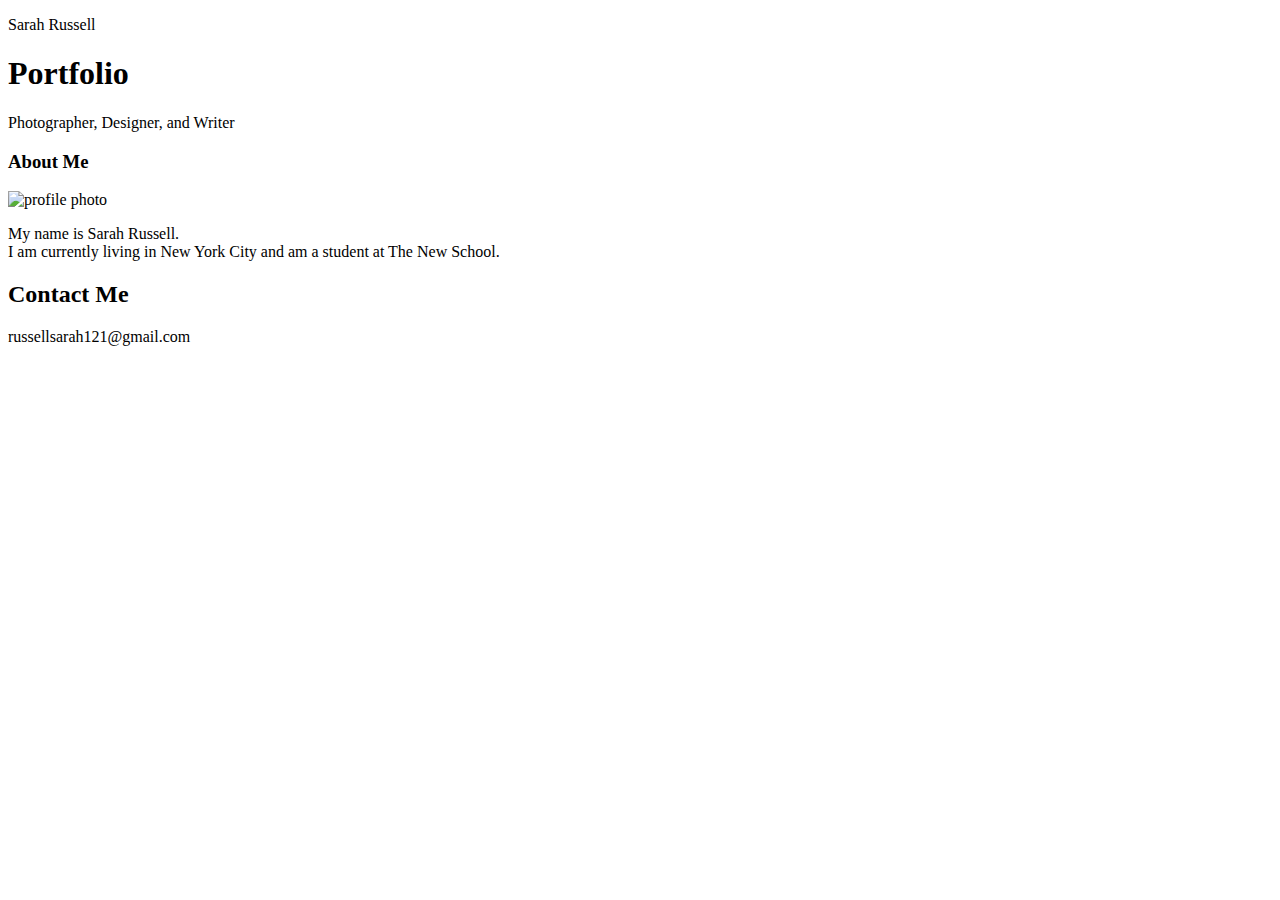
==== index.html @ b8abf29b "Create index.html" ====
<!DOCTYPE html>
<html>
	<head>
		<meta charset="utf-8">
		<title>Sarah Russell</title>
	</head>
	<body>
		<p>Sarah Russell</p>
			<h1>Portfolio</h1>
			<p>Photographer, Designer, and Writer</p>
			<h3>About Me</h3>
			<img src= "https://www.instagram.com/p/BTSDjaIjVH6/?hl=en&taken-by=sarah.a.russell" alt="profile photo" style= "width : 300px; height : 300px;" />
			<!-- Ask Anila about how to make my photo appear in the web browser -->
			<p>My name is Sarah Russell. <br /> I am currently living in New York City and am a student at The New School. </p>
			<h2>Contact Me</h2>
			<p>russellsarah121@gmail.com</p>
	</body>
</html>
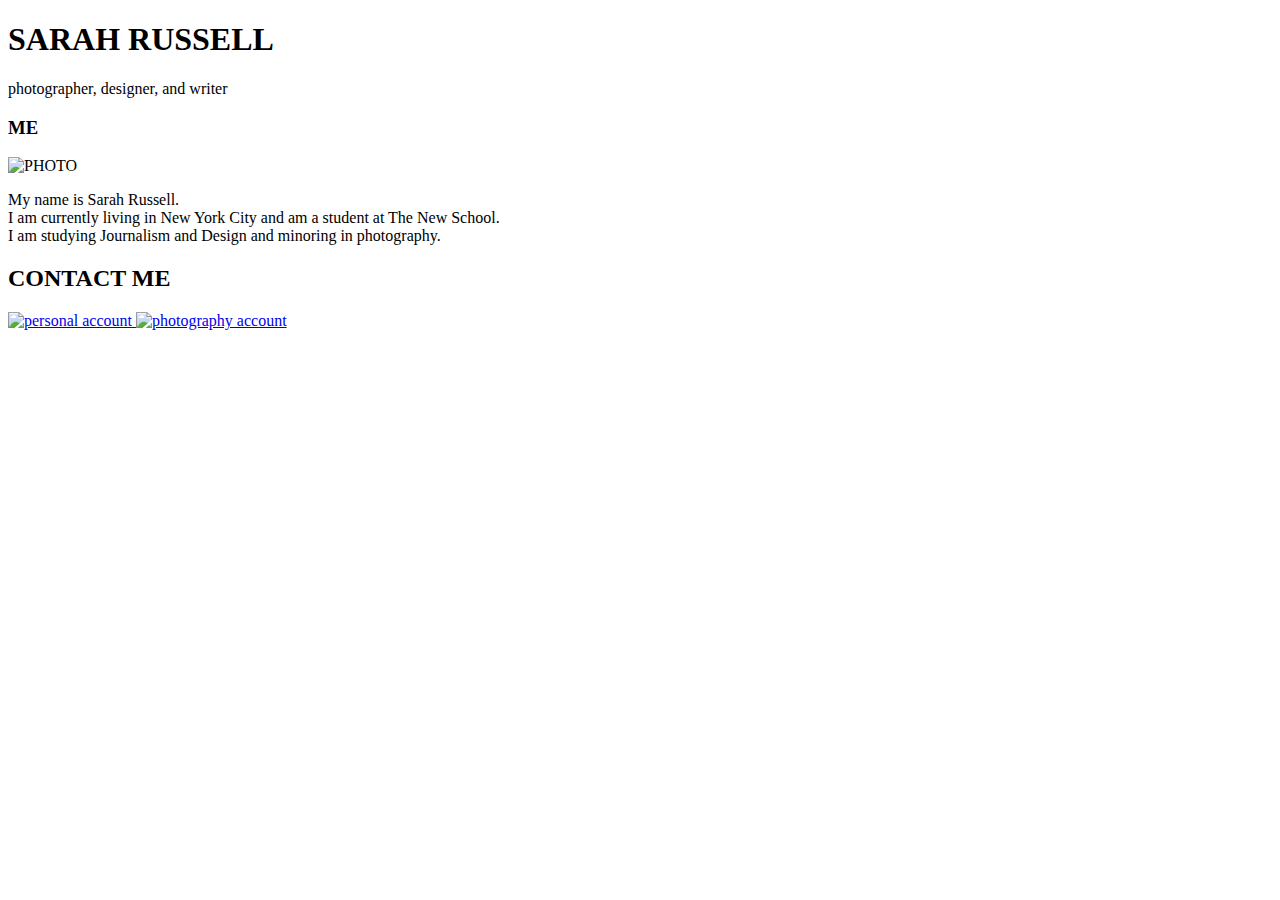
==== commit 887b0d9b: "Rename index2.html to index.html" ====
--- a/index.html
+++ b/index.html
@@ -2,21 +2,22 @@
 <html>
 	<head>
 		<meta charset="utf-8">
-		<title>Sarah Russell</title>
+		<!--sets content for all human languages-->
+		<title>SARAH RUSSELL</title>
+		<link rel="stylesheet" href="style.css">
 	</head>
 	<body>
-		<p>Sarah Russell</p>
-			<h1>Portfolio</h1>
-			<p>Photographer, Designer, and Writer</p>
-			<h3>About Me</h3>
-			<img src= "https://www.instagram.com/p/BTSDjaIjVH6/?hl=en&taken-by=sarah.a.russell" alt="profile photo" style= "width : 300px; height : 300px;" />
-			<!-- Ask Anila about how to make my photo appear in the web browser -->
-			<p>My name is Sarah Russell. <br /> I am currently living in New York City and am a student at The New School. </p>
-			<h2>Contact Me</h2>
-			<p>russellsarah121@gmail.com</p>
+		<div>
+			<h1>SARAH RUSSELL</h1>
+			<p>photographer, designer, and writer</p>
+			<h3>ME</h3>
+			<img src="empirestate.jpg" alt="PHOTO" style= "width:350px; height:520px">
+			<p>My name is Sarah Russell.<br />I am currently living in New York City and am a student at The New School. <br />I am studying Journalism and Design and minoring in photography.</p>
+		</div>
+		<div>
+			<h2>CONTACT ME</h2>
+			<a href="https://www.instagram.com/sarah.a.russell/" target="_blank"> <img src="insta.png" alt="personal account" style= "width:50px; height: 50px"> </a>
+			<a  href="https://www.instagram.com/s_a_r_photos/" target="_blank"> <img src="instagrambw.png" alt="photography account" style="width:50px; height: 50px"> </a>
+		</div>
 	</body>
 </html>
-
-
-
-
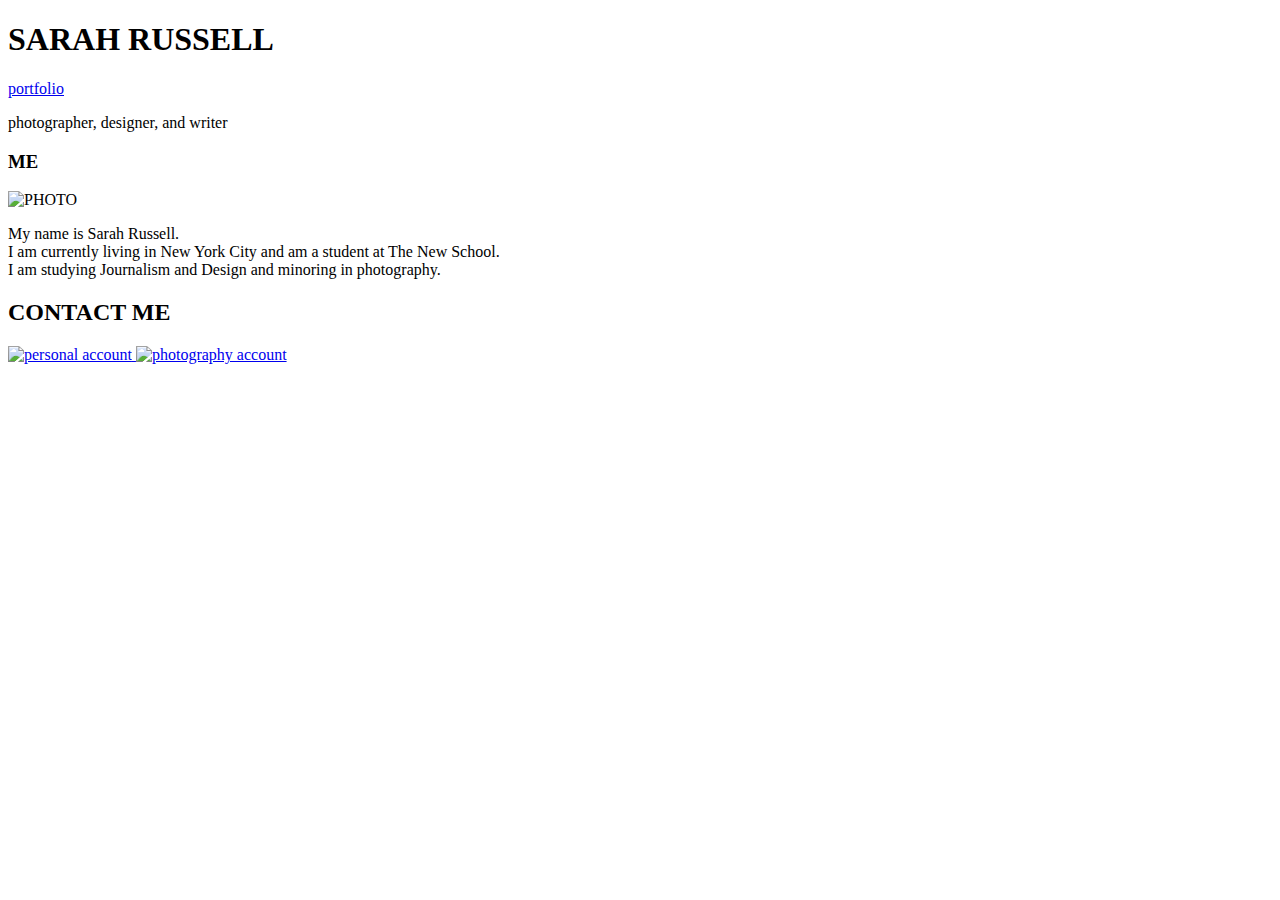
==== commit 681b6712: "Update index.html" ====
--- a/index.html
+++ b/index.html
@@ -2,22 +2,24 @@
 <html>
 	<head>
 		<meta charset="utf-8">
+		<meta name="viewport" content="width=device-width, intitial-scale=1.0"
 		<!--sets content for all human languages-->
 		<title>SARAH RUSSELL</title>
-		<link rel="stylesheet" href="style.css">
+		<link rel="stylesheet" href="stylesheets/style.css">
 	</head>
 	<body>
 		<div>
-			<h1>SARAH RUSSELL</h1>
-			<p>photographer, designer, and writer</p>
+			<h1 id="header">SARAH RUSSELL</h1>
+			<a href="index1.html">portfolio</a>
+			<p id="intro">photographer, designer, and writer</p>
 			<h3>ME</h3>
-			<img src="empirestate.jpg" alt="PHOTO" style= "width:350px; height:520px">
-			<p>My name is Sarah Russell.<br />I am currently living in New York City and am a student at The New School. <br />I am studying Journalism and Design and minoring in photography.</p>
+			<img src="images/empirestate.jpg" alt="PHOTO" style= "width:350px; height:520px">
+			<p id="descrp">My name is Sarah Russell.<br />I am currently living in New York City and am a student at The New School. <br />I am studying Journalism and Design and minoring in photography.</p>
 		</div>
 		<div>
 			<h2>CONTACT ME</h2>
-			<a href="https://www.instagram.com/sarah.a.russell/" target="_blank"> <img src="insta.png" alt="personal account" style= "width:50px; height: 50px"> </a>
-			<a  href="https://www.instagram.com/s_a_r_photos/" target="_blank"> <img src="instagrambw.png" alt="photography account" style="width:50px; height: 50px"> </a>
+			<a href="https://www.instagram.com/sarah.a.russell/" target="_blank"> <img src="images/insta.png" alt="personal account" style= "width:50px; height: 50px"> </a>
+			<a href="https://www.instagram.com/s_a_r_photos/" target="_blank"> <img src="images/instagrambw.png" alt="photography account" style="width:50px; height: 50px"> </a>
 		</div>
 	</body>
 </html>
